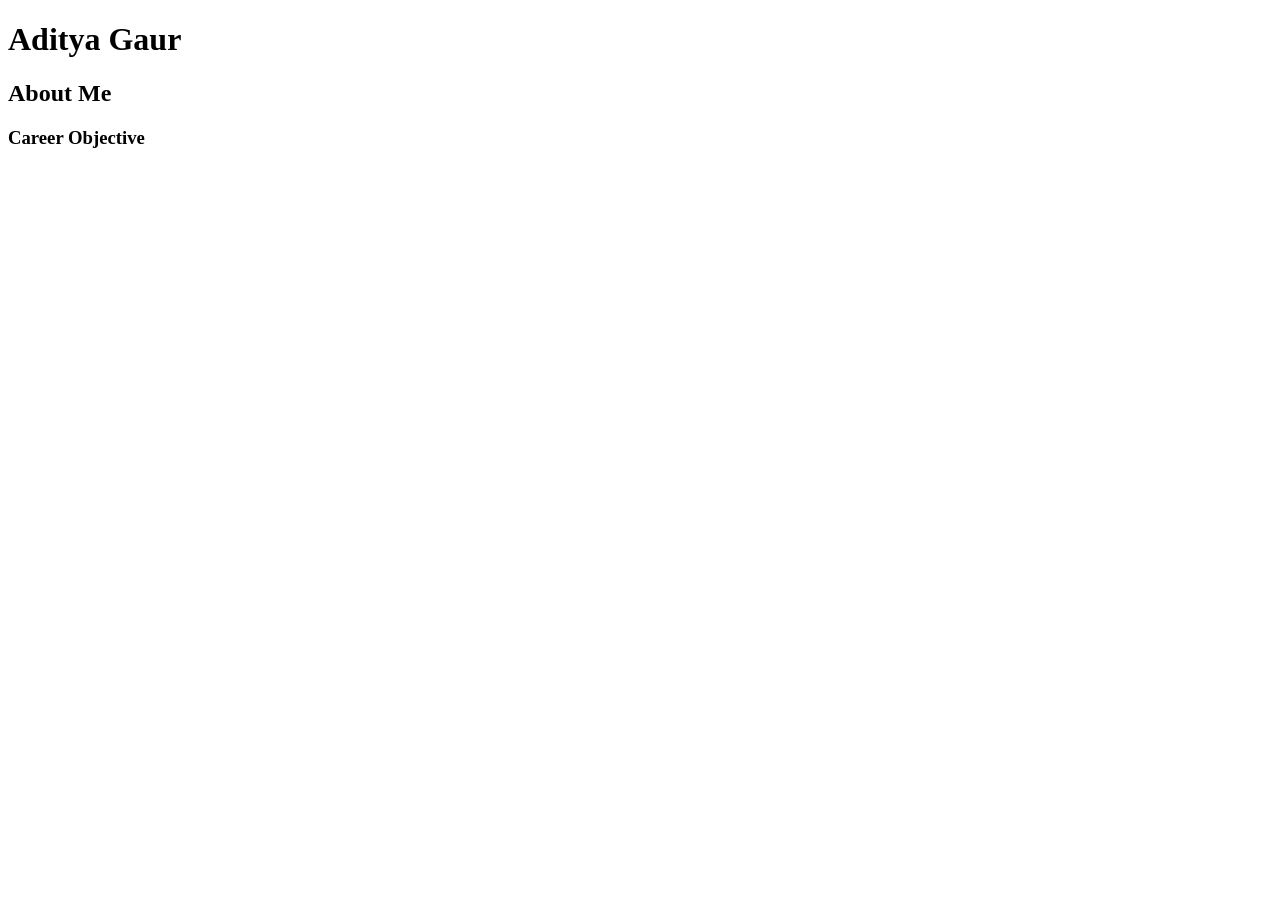
==== Assignment/Week2/index.html @ b4be2167 "2.1" ====
<!DOCTYPE html>
<html lang="en">
<head>
    <meta charset="UTF-8">
    <title>My Resume</title>
</head>
<body>
    <h1>Aditya Gaur</h1>
    <h2>About Me</h2>
    <h3>Career Objective</h3>
</body>
</html>
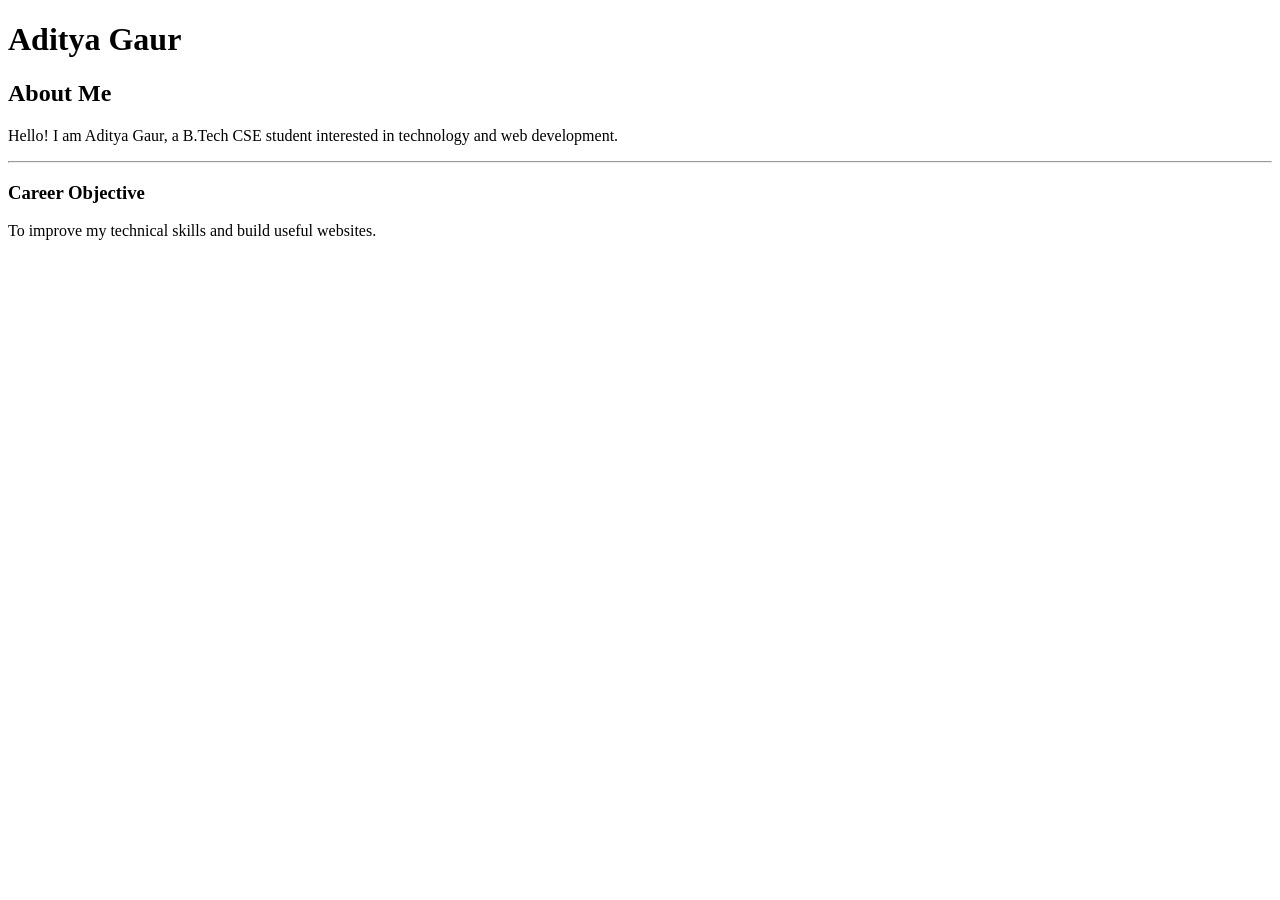
==== commit 299c52b9: "2.2" ====
--- a/Assignment/Week2/index.html
+++ b/Assignment/Week2/index.html
@@ -7,7 +7,13 @@
 </head>
 <body>
     <h1>Aditya Gaur</h1>
+
     <h2>About Me</h2>
+    <p>Hello! I am Aditya Gaur, a B.Tech CSE student interested in technology and web development.</p>
+
+    <hr>
+
     <h3>Career Objective</h3>
+    <p>To improve my technical skills and build useful websites.</p>
 </body>
 </html>
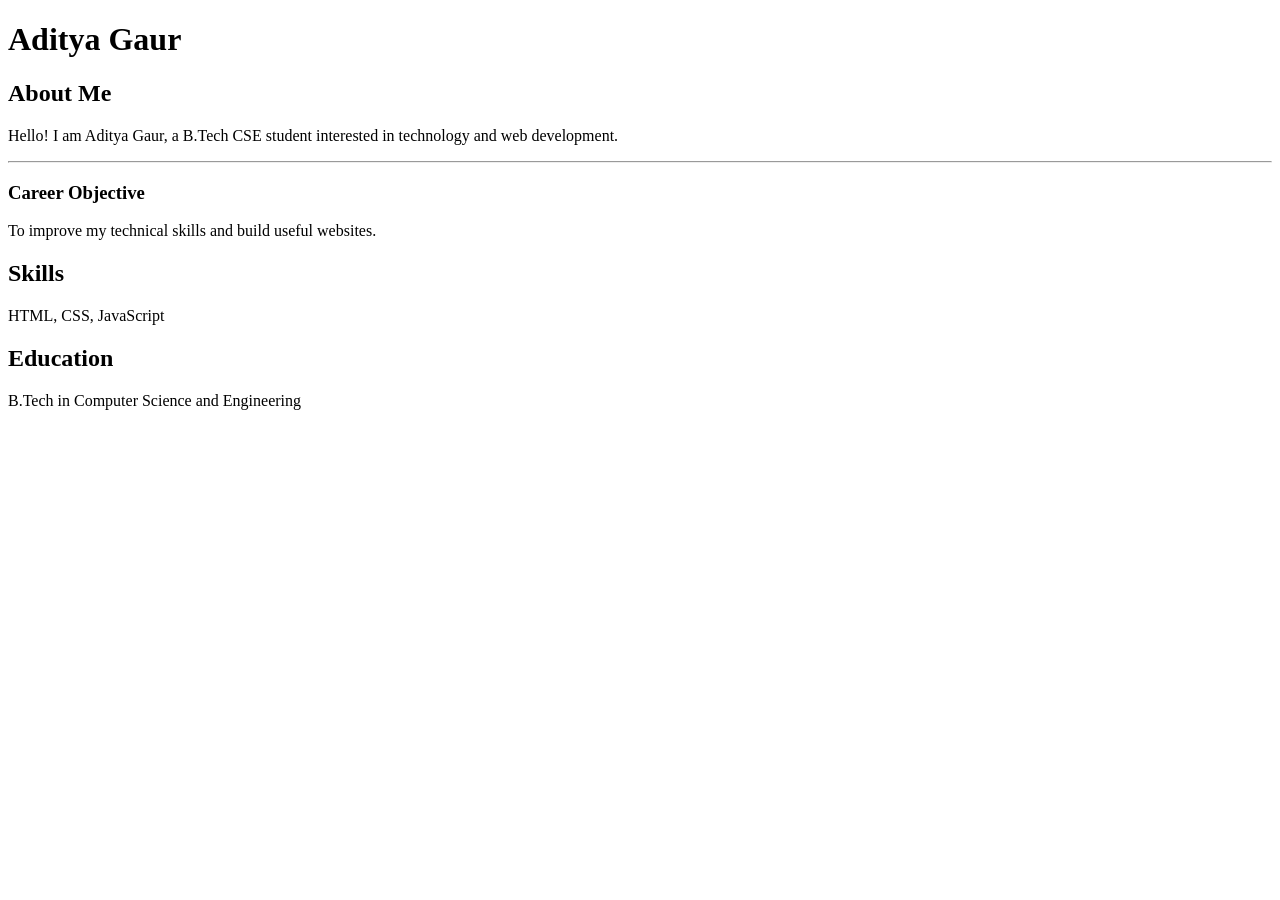
==== commit 7d03401f: "2.3" ====
--- a/Assignment/Week2/index.html
+++ b/Assignment/Week2/index.html
@@ -15,5 +15,15 @@
 
     <h3>Career Objective</h3>
     <p>To improve my technical skills and build useful websites.</p>
+
+    <div id="skills" class="section">
+        <h2>Skills</h2>
+        <p>HTML, CSS, JavaScript</p>
+    </div>
+
+    <div id="education" class="section">
+        <h2>Education</h2>
+        <p>B.Tech in Computer Science and Engineering</p>
+    </div>
 </body>
 </html>
